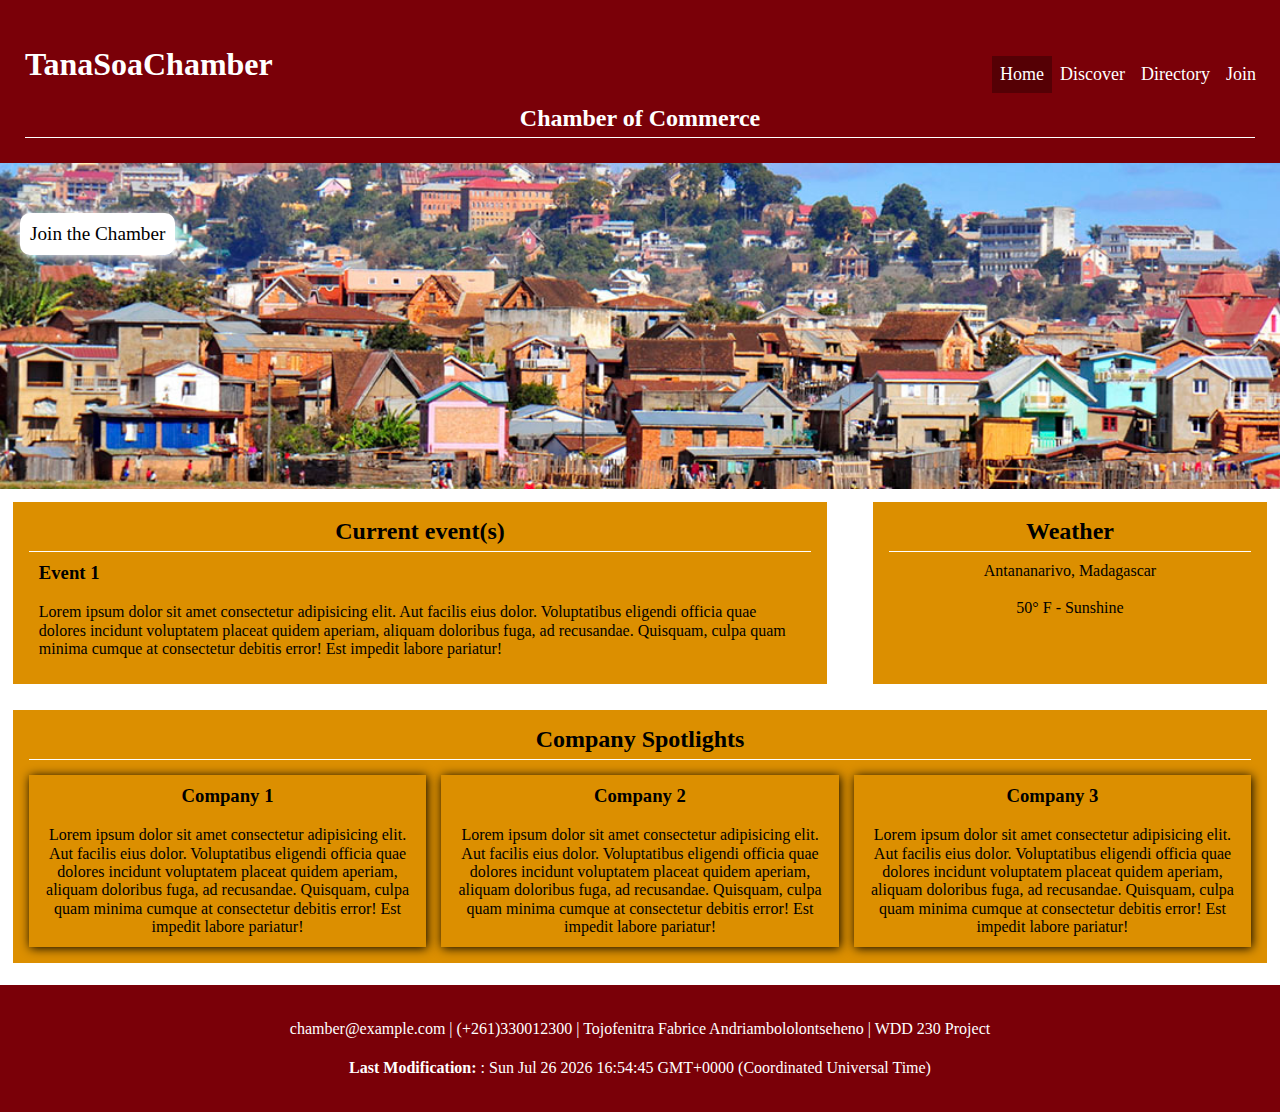
==== chamber/index.html @ eaa13013 "Chamber Home Page added" ====
<!DOCTYPE html>
<html lang="en">

<head>
    <meta charset="UTF-8">
    <meta name="viewport" content="width=device-width, initial-scale=1.0">
    <meta name="description" content="The Chamber of Commerce Home Page">
    <meta name="author" content="Tojofenitra Fabrice Andriambololontseheno">
    <meta property="og:title" content="TanaSoaChamber">
    <meta property="og:type" content="website">
    <meta property="og:image"
        content="https://www.google.com/url?sa=i&url=https%3A%2F%2Fwww.kayak.com%2FAntananarivo.16091.guide&psig=AOvVaw1NDykOHD67sUfzZ2P7ct_X&ust=1742356287120000&source=images&cd=vfe&opi=89978449&ved=0CBQQjRxqFwoTCKiZy-CHk4wDFQAAAAAdAAAAABAE">
    <meta property="og:url" content="https://fabriceandi.github.io/wdd230/chamber">
    <title>The Chamber of Commerce Home Page</title>
    <link rel="stylesheet" href="styles/normalize.css">
    <link rel="stylesheet" href="styles/base.css">
    <link rel="stylesheet" href="styles/larger.css">
    <link rel="icon" href="images/favicon.ico">
</head>

<body>
    <div class="header">
        <header>
            <h1>TanaSoaChamber</h1>
            <h2>Chamber of Commerce</h2>
        </header>
        <button id="hbButton"></button>
        <nav>
            <ul class="navigation">
                <li><a href="#" class="active">Home</a></li>
                <li><a href="#">Discover</a></li>
                <li><a href="#">Directory</a></li>
                <li><a href="#">Join</a></li>
            </ul>
        </nav>
    </div>
    <main>
        <div class="hero">
            <img src="images/hero.jpg" alt="Hero image">
            <a href="#" class="heading-message">Join the Chamber</a>
        </div>
        <div class="main">
            <section>
                <h2>Current event(s)</h2>
                <h3>Event 1</h3>
                <p>Lorem ipsum dolor sit amet consectetur adipisicing elit. Aut facilis eius dolor. Voluptatibus
                    eligendi
                    officia quae dolores incidunt voluptatem placeat quidem aperiam, aliquam doloribus fuga, ad
                    recusandae.
                    Quisquam, culpa quam minima cumque at consectetur debitis error! Est impedit labore pariatur!</p>
            </section>
            <section>
                <h2>Weather</h2>
                <p class="weather">
                    Antananarivo, Madagascar <br><br>
                    50° F - Sunshine <br><br>
                </p>
            </section>
        </div>
        <section class="company">
            <h2>Company Spotlights</h2>
            <div>
                <h3>Company 1</h3>
                <p>Lorem ipsum dolor sit amet consectetur adipisicing elit. Aut facilis eius dolor. Voluptatibus
                    eligendi
                    officia quae dolores incidunt voluptatem placeat quidem aperiam, aliquam doloribus fuga, ad
                    recusandae.
                    Quisquam, culpa quam minima cumque at consectetur debitis error! Est impedit labore pariatur!</p>
            </div>
            <div>
                <h3>Company 2</h3>
                <p>Lorem ipsum dolor sit amet consectetur adipisicing elit. Aut facilis eius dolor. Voluptatibus
                    eligendi
                    officia quae dolores incidunt voluptatem placeat quidem aperiam, aliquam doloribus fuga, ad
                    recusandae.
                    Quisquam, culpa quam minima cumque at consectetur debitis error! Est impedit labore pariatur!</p>
            </div>
            <div>
                <h3>Company 3</h3>
                <p>Lorem ipsum dolor sit amet consectetur adipisicing elit. Aut facilis eius dolor. Voluptatibus
                    eligendi
                    officia quae dolores incidunt voluptatem placeat quidem aperiam, aliquam doloribus fuga, ad
                    recusandae.
                    Quisquam, culpa quam minima cumque at consectetur debitis error! Est impedit labore pariatur!</p>
            </div>
        </section>
    </main>
    <footer>
        <p>chamber@example.com | (+261)330012300 | Tojofenitra Fabrice Andriambololontseheno | WDD 230 Project</p>
        <p id="lastModified"></p>
    </footer>
    <script src="scripts/script.js"></script>
</body>

</html>
---- chamber/styles/base.css ----
* {
    margin: 0;
    padding: 0;
    box-sizing: border-box;
}

header,
footer {
    background-color: #7a0008;
    padding: 25px;
    color: #fff;
}

header h2 {
    color: #fff;
}

nav {
    background-color: #003a66;
}

nav ul {
    display: none;
    list-style-type: none;
}

nav a {
    text-decoration: none;
    color: #fff;
    text-align: center;
    padding: .5rem;
    display: block;
    font-size: 18px;
}

nav a:hover {
    background-color: rgba(250, 250, 250, 0.1);
}

nav .active {
    background-color: rgba(0, 0, 0, 0.3);
}

main {
    background-color: #fff;
    padding-bottom: 10px;
}

.hero {
    position: relative;
}

.hero img {
    display: block;
    width: 100%;
    height: auto;
}

.heading-message {
    font-size: 1.2rem;
    float: left;
    position: absolute;
    top: 50px;
    left: 20px;
    color: #000;
    background-color: #fff;
    padding: 10px;
    border-radius: 10px;
    text-decoration: none;
    box-shadow: 1px 1px 10px #fff;
}

section {
    margin: .8rem;
    padding: 1rem;
    background-color: #dc8f00;
}

h1 {
    text-align: center;
}

h2 {
    color: #000;
    text-align: center;
    border-bottom: 1px solid #fff;
    padding-bottom: 5px;
}

h3,
p {
    padding: 10px;
}

.weather,
footer {
    text-align: center;
}
---- chamber/styles/larger.css ----
@media (min-width: 640px) {

    h1 {
        text-align: left;
    }

    nav {
        background-color: #7a0008;
        position: absolute;
        top: 3.5rem;
        right: 1rem;
    }

    nav ul {
        display: flex;
    }

    nav ul li {
        flex: 1 1 100%;
    }

    #hbButton {
        display: none;
        /* hide hamburger button */
    }

    .main {
        display: grid;
        grid-template-columns: 2fr 1fr;
        column-gap: 20px;
    }

    .hero {
        grid-column: 1/3;
    }

    h2 {
        color: #000;
    }

    .company {
        grid-column: 1/3;
        display: grid;
        grid-template-columns: 1fr 1fr 1fr;
        column-gap: 15px;
    }

    .company h2 {
        grid-column: 1/4;
    }

    .company div {
        margin-top: 15px;
        box-shadow: 1px 1px 10px #000;
        text-align: center;
    }
}

@media (min-width: 300px) {
    #hbButton {
        font-size: 1.5rem;
        border: 0;
        background: none;
        color: #fff;
        cursor: pointer;
        position: absolute;
        top: 1rem;
        right: 1rem;
    }

    #hbButton::before {
        content: "☰";
    }

    #hbButton.open::before {
        content: "X";
    }

    ul.navigation.open {
        display: block;
    }
}
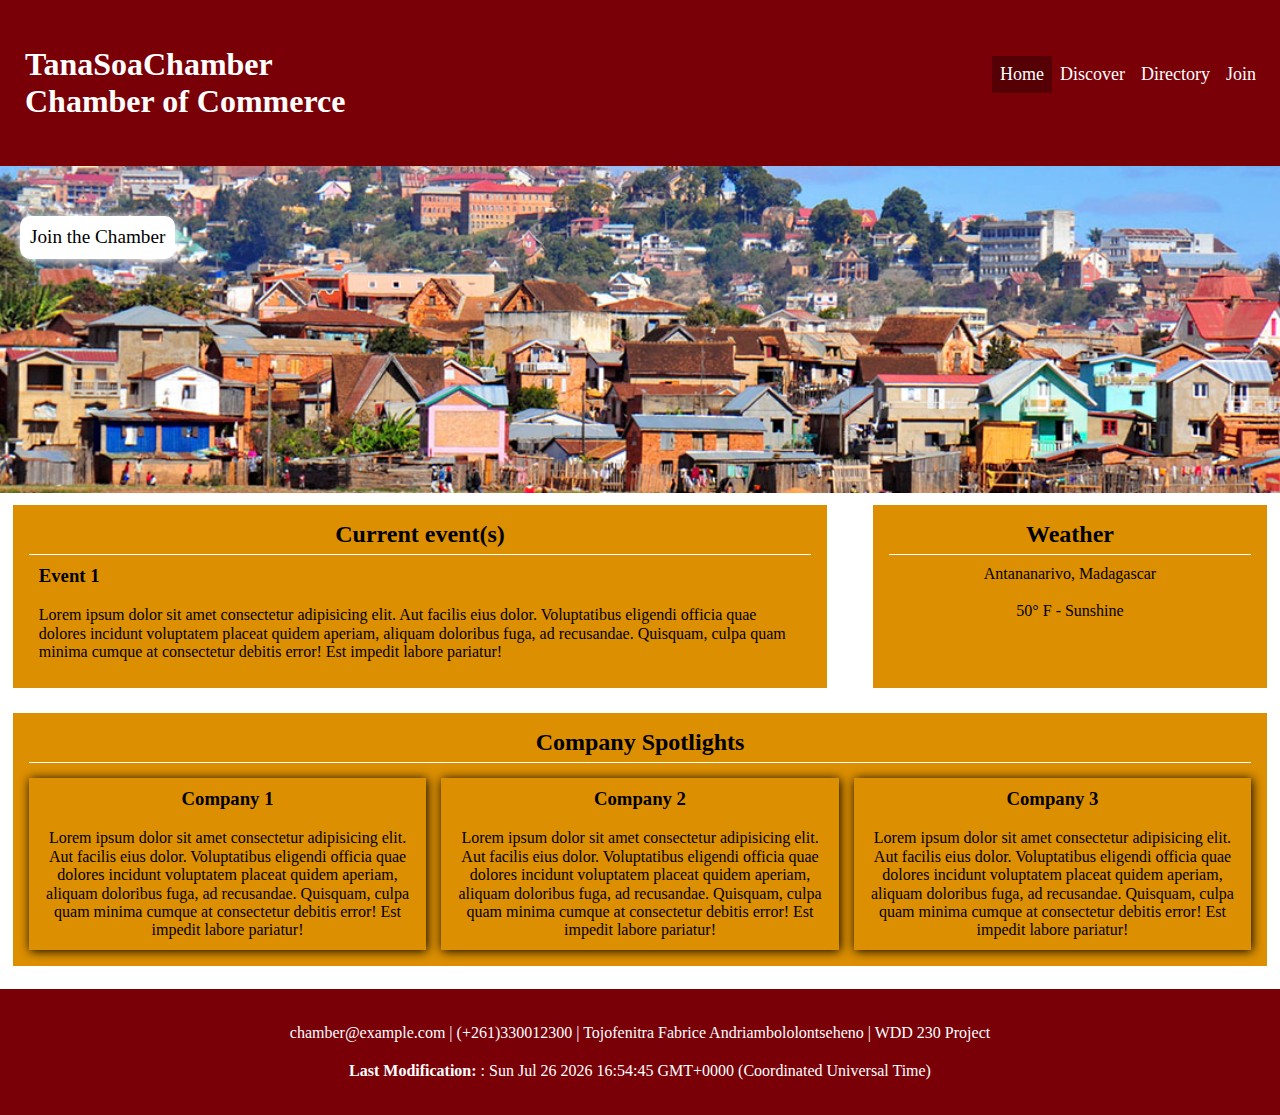
==== commit 0e449eca: "Chamber Home Page Added" ====
--- a/chamber/index.html
+++ b/chamber/index.html
@@ -21,8 +21,7 @@
 <body>
     <div class="header">
         <header>
-            <h1>TanaSoaChamber</h1>
-            <h2>Chamber of Commerce</h2>
+            <h1>TanaSoaChamber <br> Chamber of Commerce</h1>
         </header>
         <button id="hbButton"></button>
         <nav>
--- a/chamber/styles/base.css
+++ b/chamber/styles/base.css
@@ -8,10 +8,6 @@
 footer {
     background-color: #7a0008;
     padding: 25px;
-    color: #fff;
-}
-
-header h2 {
     color: #fff;
 }
 
